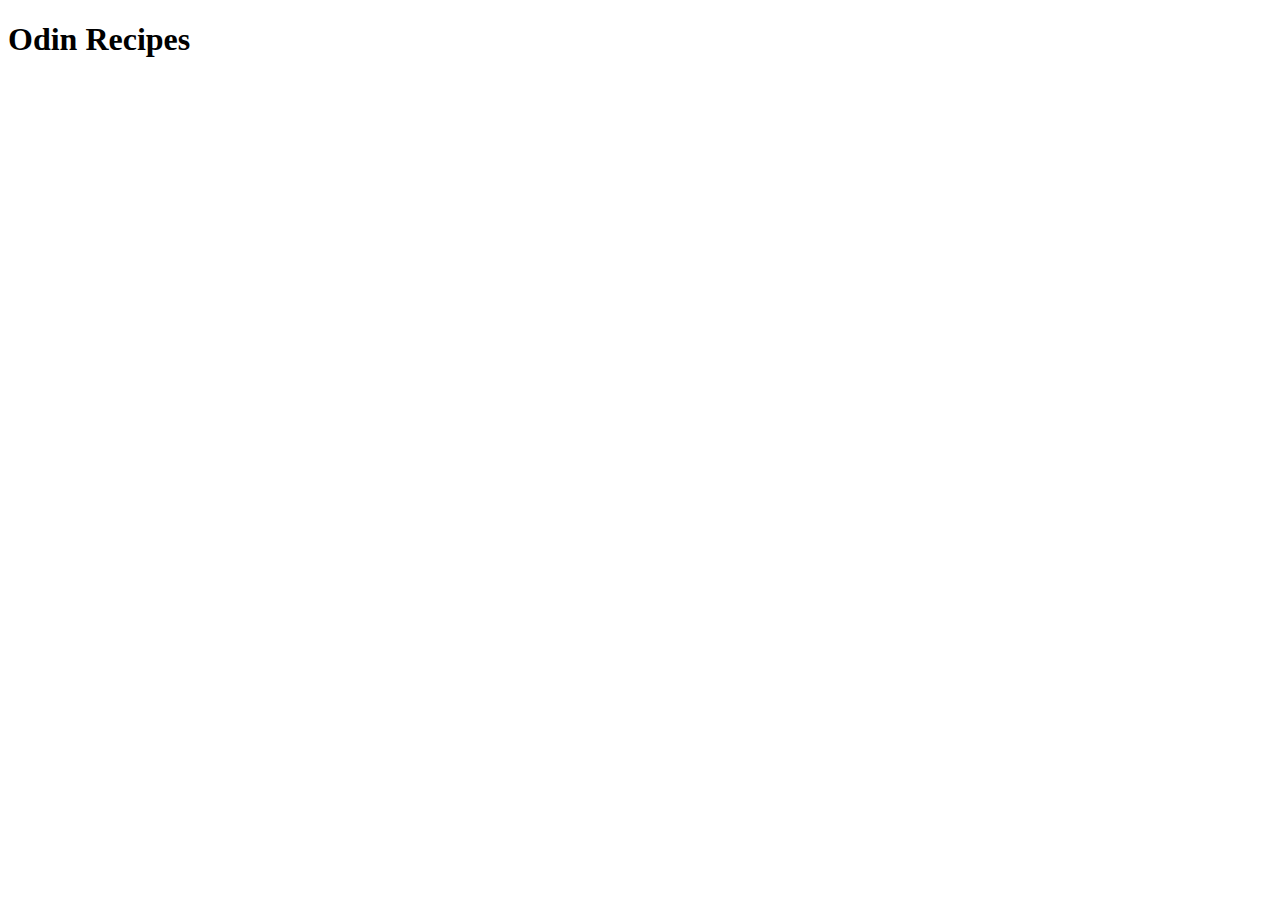
==== index.html @ 38c39c67 "Create index page and recipes folder" ====
<!DOCTYPE html>
<html lang="en">
	<head>
		<meta charset="UTF-8" />
		<meta http-equiv="X-UA-Compatible" content="IE=edge" />
		<meta name="viewport" content="width=device-width, initial-scale=1.0" />
		<title>Odin Recipes</title>
	</head>
	<body>
		<h1>Odin Recipes</h1>
	</body>
</html>
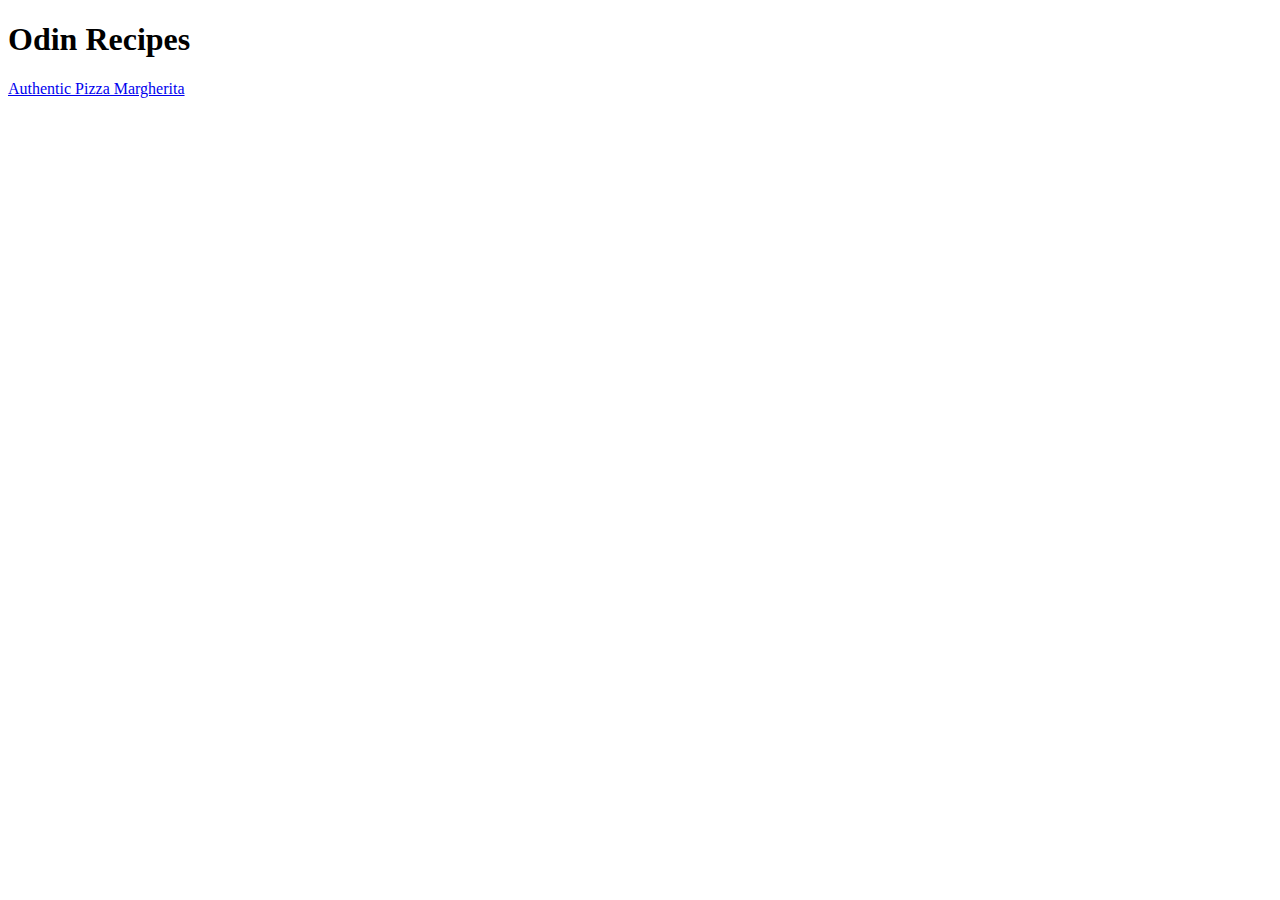
==== commit ce52c922: "Create first recipe" ====
--- a/index.html
+++ b/index.html
@@ -8,5 +8,6 @@
 	</head>
 	<body>
 		<h1>Odin Recipes</h1>
+		<a href="/recipes/pizza-margetita.html">Authentic Pizza Margherita</a>
 	</body>
 </html>
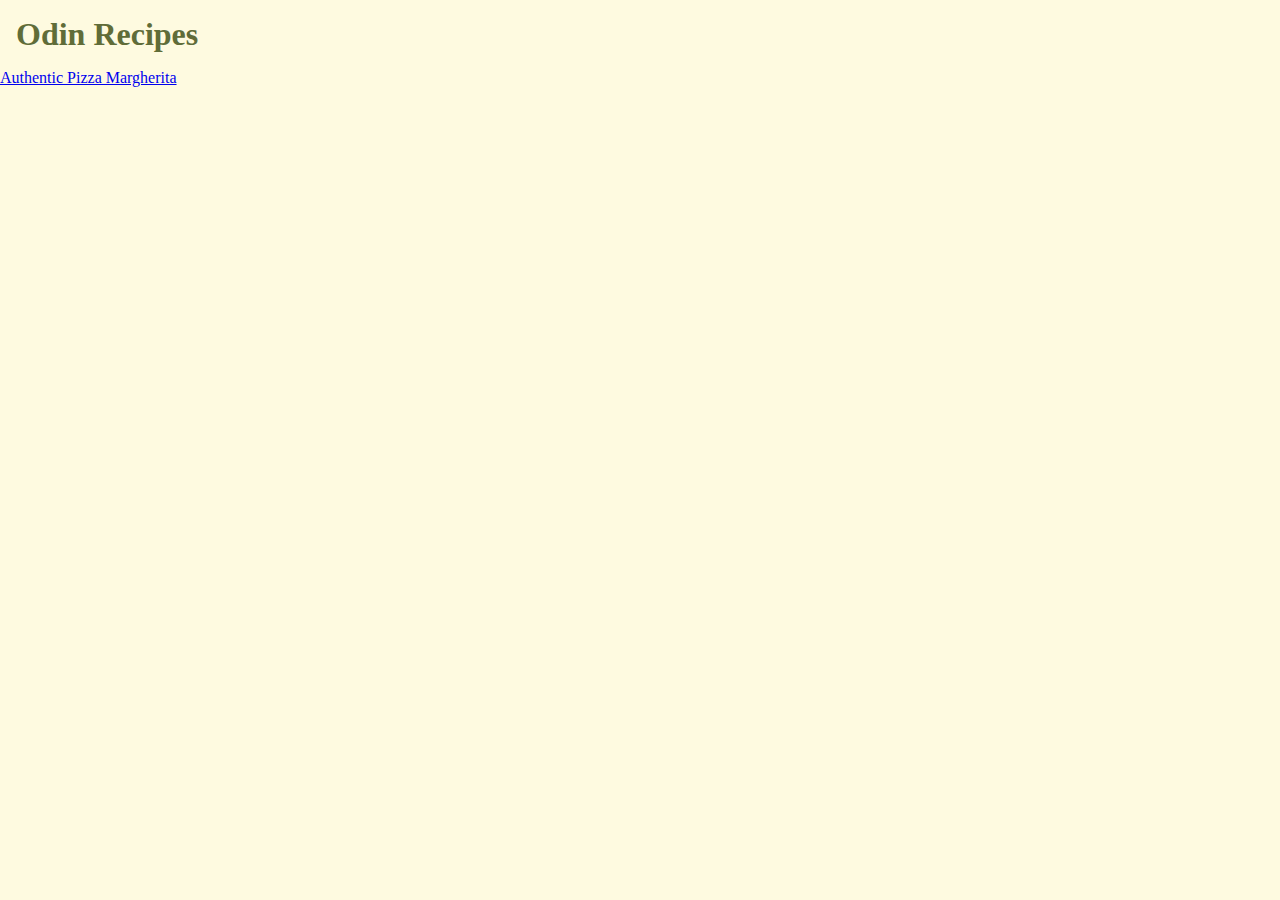
==== commit f3dbabcb: "Create first recipe layout" ====
--- a/index.html
+++ b/index.html
@@ -5,6 +5,8 @@
 		<meta http-equiv="X-UA-Compatible" content="IE=edge" />
 		<meta name="viewport" content="width=device-width, initial-scale=1.0" />
 		<title>Odin Recipes</title>
+		<!-- CSS -->
+		<link rel="stylesheet" href="style.css" />
 	</head>
 	<body>
 		<h1>Odin Recipes</h1>
--- a/style.css
+++ b/style.css
@@ -0,0 +1,83 @@
+* {
+  box-sizing: border-box;
+  margin: 0;
+  padding: 0;
+}
+
+body {
+  background-color: #fefae0;
+  color: #606c38;
+}
+
+.container {
+  width: 80%;
+  max-width: 750px;
+  margin: auto;
+}
+
+.intro {
+  display: flex;
+  width: 100%;
+  height: 50%;
+  padding: 1rem;
+  text-align: center;
+}
+
+.intro img {
+  max-width: 100%;
+	height: auto;
+  border-radius: 50%;
+}
+
+.intro-content {
+  margin: auto;
+  width: 50%;
+}
+
+.list {
+  padding: 1rem;
+}
+
+.list li {
+  margin: 0.3rem;
+}
+
+h1 {
+  margin: 1rem 1rem;
+}
+
+h2 {
+  margin: 1rem 0rem;
+}
+
+.navigation {
+  margin: auto 0;
+  padding: 1rem 0rem;
+  height: 100%;
+}
+
+.media {
+  width: 50%;
+}
+
+.navigation a {
+  text-decoration: none;
+  color: white;
+}
+
+.btn {
+  padding: 0.5rem 1rem;
+  border-radius: 1rem;
+  border: none;
+  background-color: #606c38;
+}
+
+.btn:hover {
+  background-color: #283618;
+  color: white;
+}
+
+.btn:active {
+  background-color: #19220f;
+  color: white;
+}